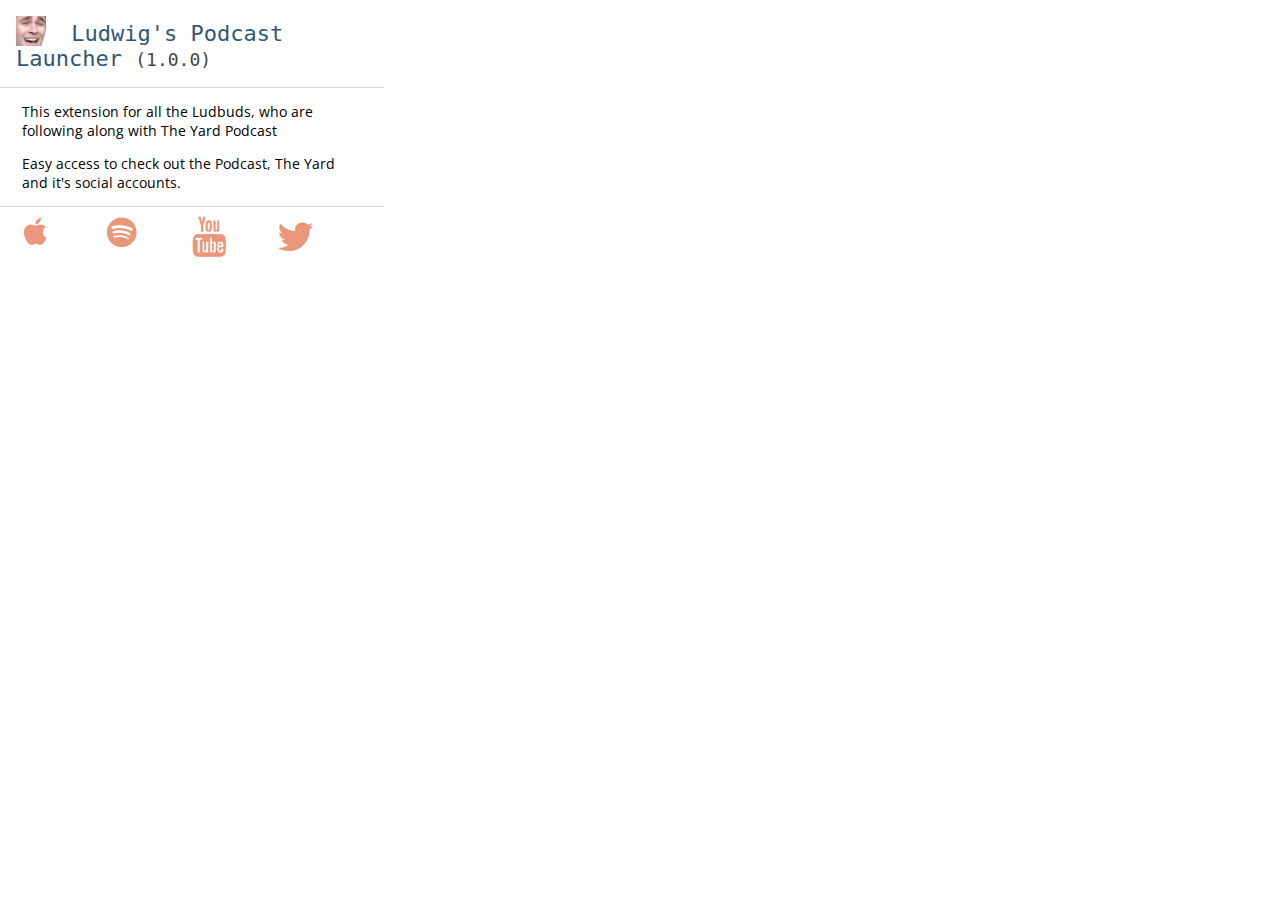
==== podcasts/index.html @ 993df81b "Create index.html" ====
<!DOCTYPE html>
<html>
  <head>
    <title>Ludwig Launcher</title>
    <link
      href="https://fonts.googleapis.com/css?family=Open+Sans"
      rel="stylesheet"
      type="text/css"
    />
    <link
      href="https://maxcdn.bootstrapcdn.com/font-awesome/4.7.0/css/font-awesome.min.css"
      rel="stylesheet"
      integrity="sha384-wvfXpqpZZVQGK6TAh5PVlGOfQNHSoD2xbE+QkPxCAFlNEevoEH3Sl0sibVcOQVnN"
      crossorigin="anonymous"
    />

      <link rel="stylesheet" href="styles.css">


  <body>
    <div class="modal-header">
      <h1 class="logo">
        <img class="logo-icon" src="images/ludbud.png" /> Ludwig's Podcast
        Launcher 
        <span class="version">(1.0.0)</span>
      </h1>
    </div>
    <div class="modal-content">
      <p>This extension for all the Ludbuds, who are following along with The Yard Podcast</p>
      <p> Easy access to check out the Podcast, The Yard and it's social accounts. </p>
    </div>
    <div class="modal-icons">
      <div class="flex-container">
        <div class="flex">
          <a href="https://podcasts.apple.com/us/podcast/the-yard/id1575957255" target="_blank">
            <img src="apple-brands.svg" style="color:darksalmon "></i>
          </a>
        </div>
        <div class="flex">
          <a href="https://open.spotify.com/show/1CRvLoVEgaEfkfRZ3qrhiE" target="_blank">
           <img src="spotify-brands.svg" style="color:darksalmon "></i>
          </a>
        </div>
        <div class="flex">
          <a href="https://www.youtube.com/TheYardPodcast" target="_blank">
            <i class="fa fa-youtube" style="color:darksalmon "></i>
          </a>
        </div>
        <div class="flex">
         <a href="https://twitter.com/TheYard" target="_blank">
         <i class="fa fa-twitter" style="color:darksalmon "></i>
        </a>
      </div>
      </div>
    </div>

    <script src="popup.js"></script>
  </body>
</head>
</html>
---- podcasts/styles.css ----
html, body {
        font-family: "Open Sans", sans-serif;
        font-size: 14px;
        margin: 0;
        min-height: 180px;
        padding: 0;
        width: 384px;
      }

      h1 {
        font-family: "Menlo", monospace;
        font-size: 22px;
        font-weight: 400;
        margin: 0;
        color: #2f5876;
      }

      a:link,
      a:visited {
        color: #000000;
        outline: 0;
        text-decoration: none;
      }

      img {
        width: 30px;
      }

      .modal-header {
        align-items: center;
        border-bottom: 0.5px solid #dadada;
      }

      .modal-content {
        padding: 0 22px;
      }

      .modal-icons {
        border-top: 0.5px solid #dadada;
        height: 50px;
        width: 100%;
      }

      .logo {
        padding: 16px;
      }

      .logo-icon {
        vertical-align: text-bottom;
        margin-right: 12px;
      }

      .version {
        color: #444;
        font-size: 18px;
      }

      .flex-container {
        display: flex;
        justify-content: space-between;
        padding: 10px 22px;
      }

      .flex {
        opacity: 1;
        transition: opacity 0.2s ease-in-out;
        width: 120px;
      }

      img {
       color: darksalmon
       }

      .flex:hover {
        opacity: 0.4;
      }

      .flex .fa {
        font-size: 40px;
        color: #2f5876;
      }
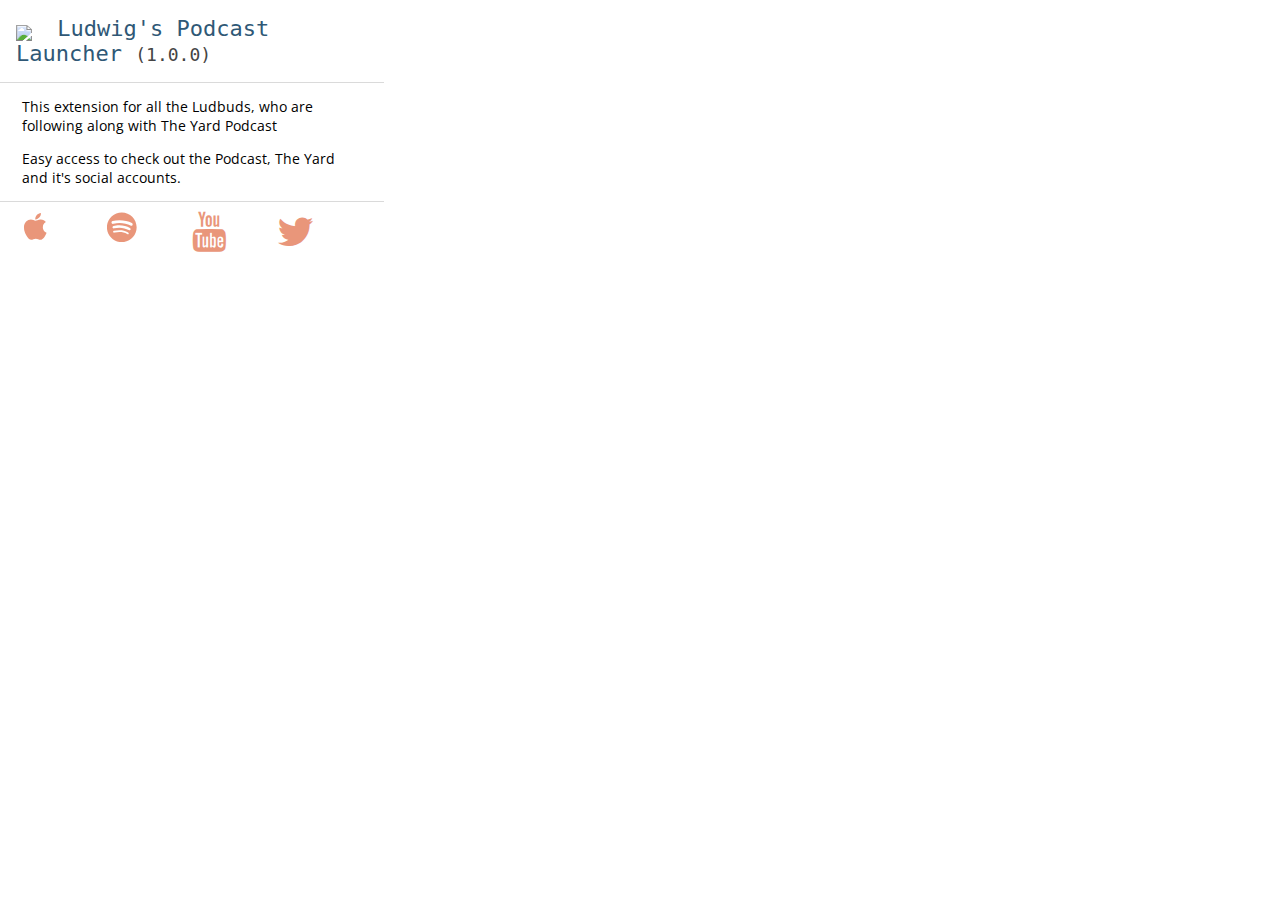
==== commit 10404db4: "Update index.html" ====
--- a/podcasts/index.html
+++ b/podcasts/index.html
@@ -20,7 +20,7 @@
   <body>
     <div class="modal-header">
       <h1 class="logo">
-        <img class="logo-icon" src="images/ludbud.png" /> Ludwig's Podcast
+        <img class="logo-icon" src="images/theyard.jfif" /> Ludwig's Podcast
         Launcher 
         <span class="version">(1.0.0)</span>
       </h1>
